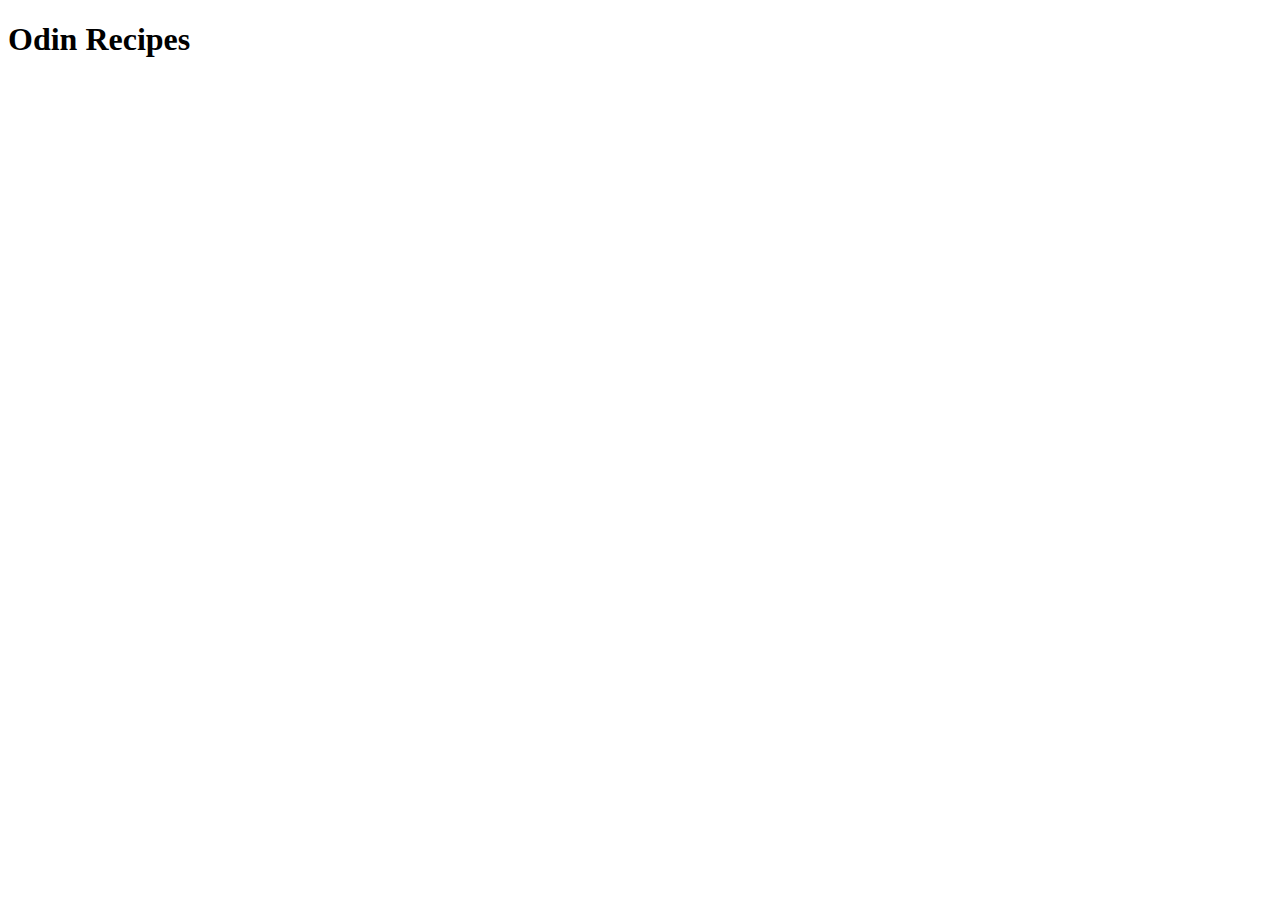
==== index.html @ f4e8523c "create initial structure for project" ====
<!DOCTYPE html>
<html lang="en">
<head>
    <meta charset="UTF-8">
    <meta name="viewport" content="width=device-width, initial-scale=1.0">
    <title>Odin Recipes</title>
</head>
<body>
    <h1>Odin Recipes</h1>
</body>
</html>
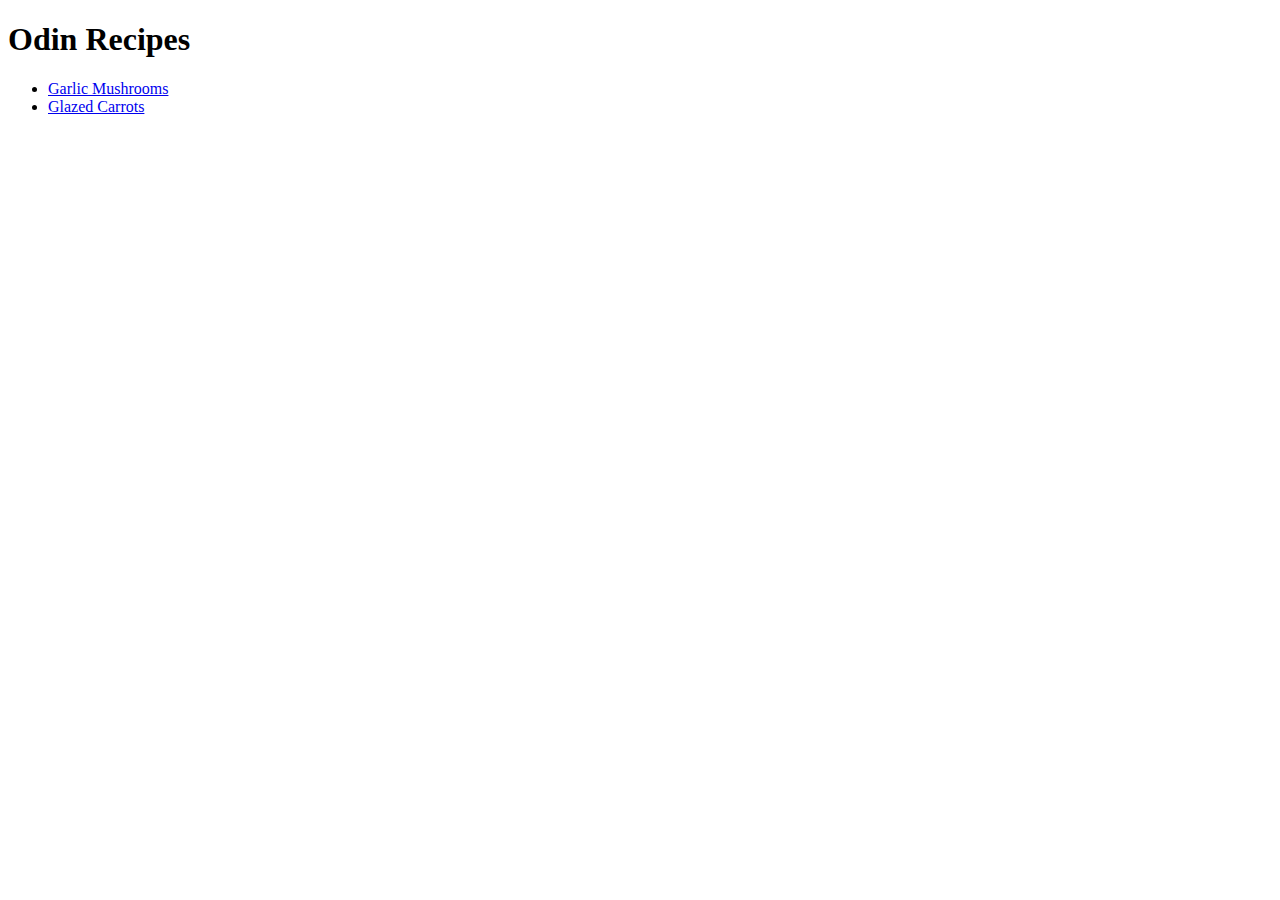
==== commit 4fe7f947: "update index.html with new link and create new recipe page - glazed carrots" ====
--- a/index.html
+++ b/index.html
@@ -7,5 +7,9 @@
 </head>
 <body>
     <h1>Odin Recipes</h1>
+    <ul>
+        <li><a href="recipes/garlicmushrooms.html">Garlic Mushrooms</a></li>
+        <li><a href="recipes/glazedcarrots.html">Glazed Carrots</a></li>
+    </ul>
 </body>
 </html>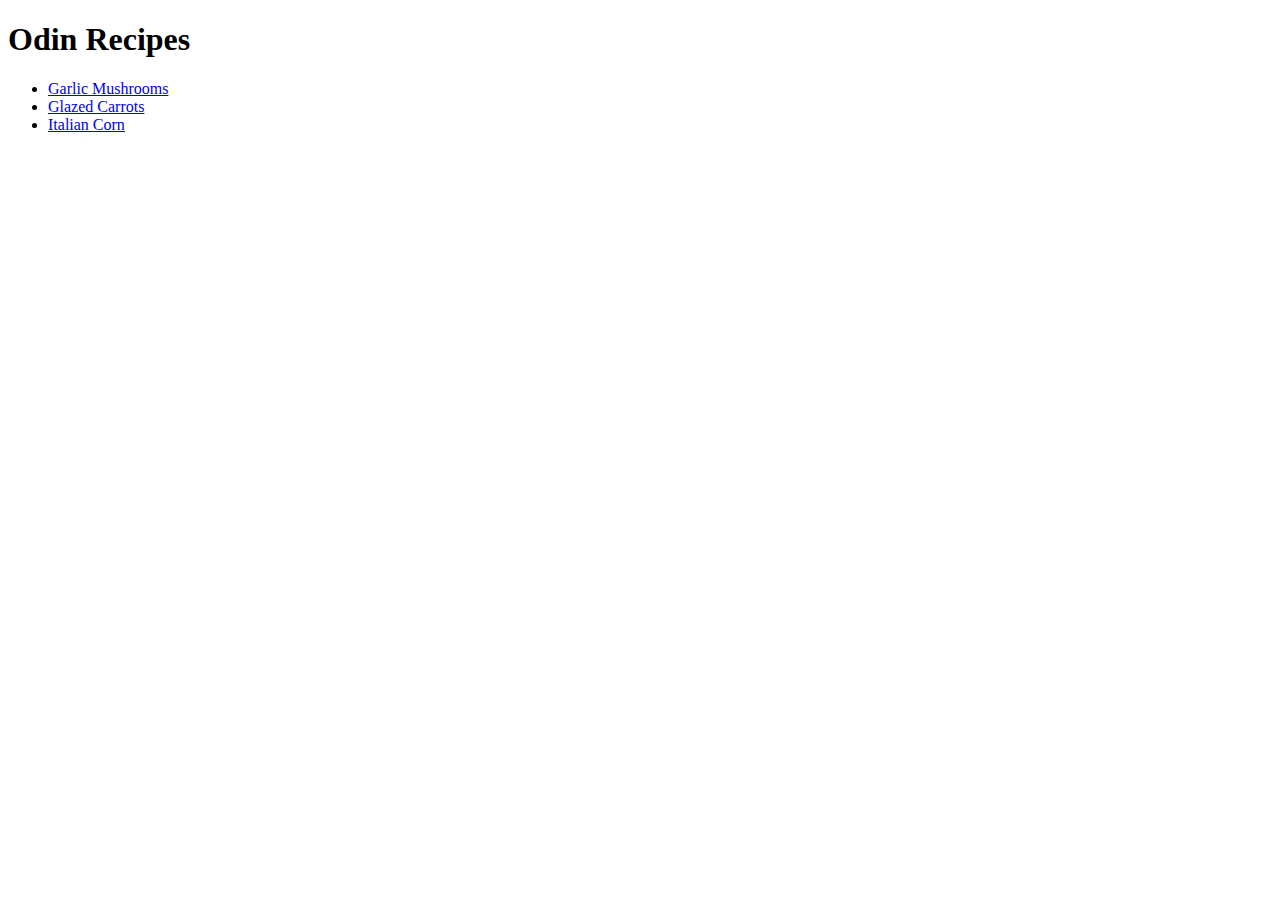
==== commit 2dbba991: "create new page italian corn and add link to index.html to the new page" ====
--- a/index.html
+++ b/index.html
@@ -10,6 +10,7 @@
     <ul>
         <li><a href="recipes/garlicmushrooms.html">Garlic Mushrooms</a></li>
         <li><a href="recipes/glazedcarrots.html">Glazed Carrots</a></li>
+        <li><a href="recipes/italiancorn.html">Italian Corn</a></li>
     </ul>
 </body>
 </html>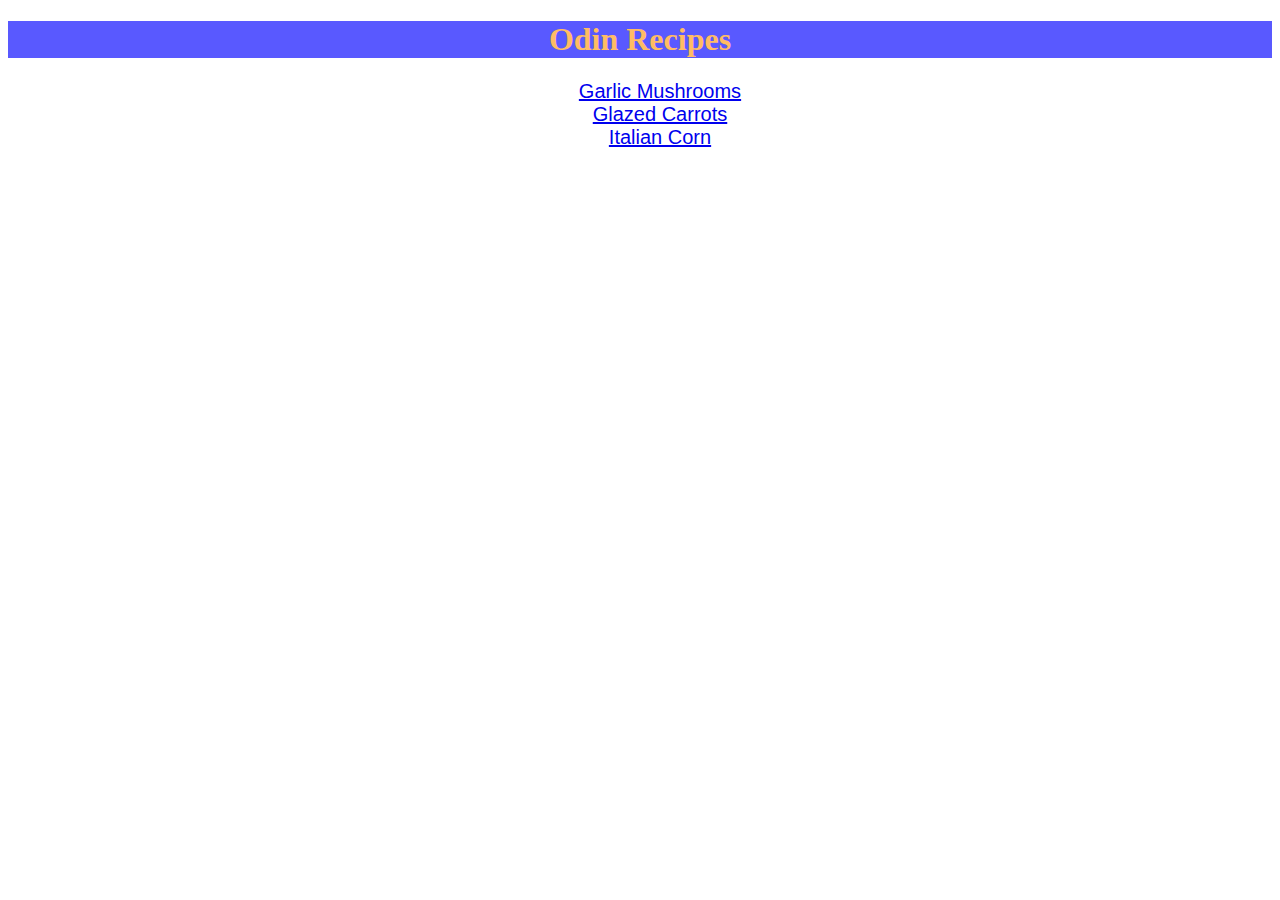
==== commit f2c22bbf: "add style.css with some type selectors for odin-recipes as per requirement" ====
--- a/index.html
+++ b/index.html
@@ -4,6 +4,7 @@
     <meta charset="UTF-8">
     <meta name="viewport" content="width=device-width, initial-scale=1.0">
     <title>Odin Recipes</title>
+    <link rel="stylesheet" href="style.css">
 </head>
 <body>
     <h1>Odin Recipes</h1>
--- a/style.css
+++ b/style.css
@@ -0,0 +1,35 @@
+h1,
+h2,
+h3,
+h4 {
+    color: rgb(255, 188, 100);
+    background-color: rgb(89, 89, 255);
+    text-align: center;
+}
+ul {
+    text-align: center;
+    list-style: none;
+    font-family: 'Segoe UI', Tahoma, Geneva, Verdana, sans-serif
+}
+
+a {
+    font-size: 20px;
+}
+img {
+    width: auto;
+    height: auto;
+    display: block;
+    margin-left: auto;
+    margin-right: auto;
+}
+p{
+    text-align: center;
+    list-style: none;
+    font-family: 'Segoe UI', Tahoma, Geneva, Verdana, sans-serif 
+}
+
+ol {
+    text-align: center;
+    list-style: none;
+    font-family: 'Segoe UI', Tahoma, Geneva, Verdana, sans-serif
+}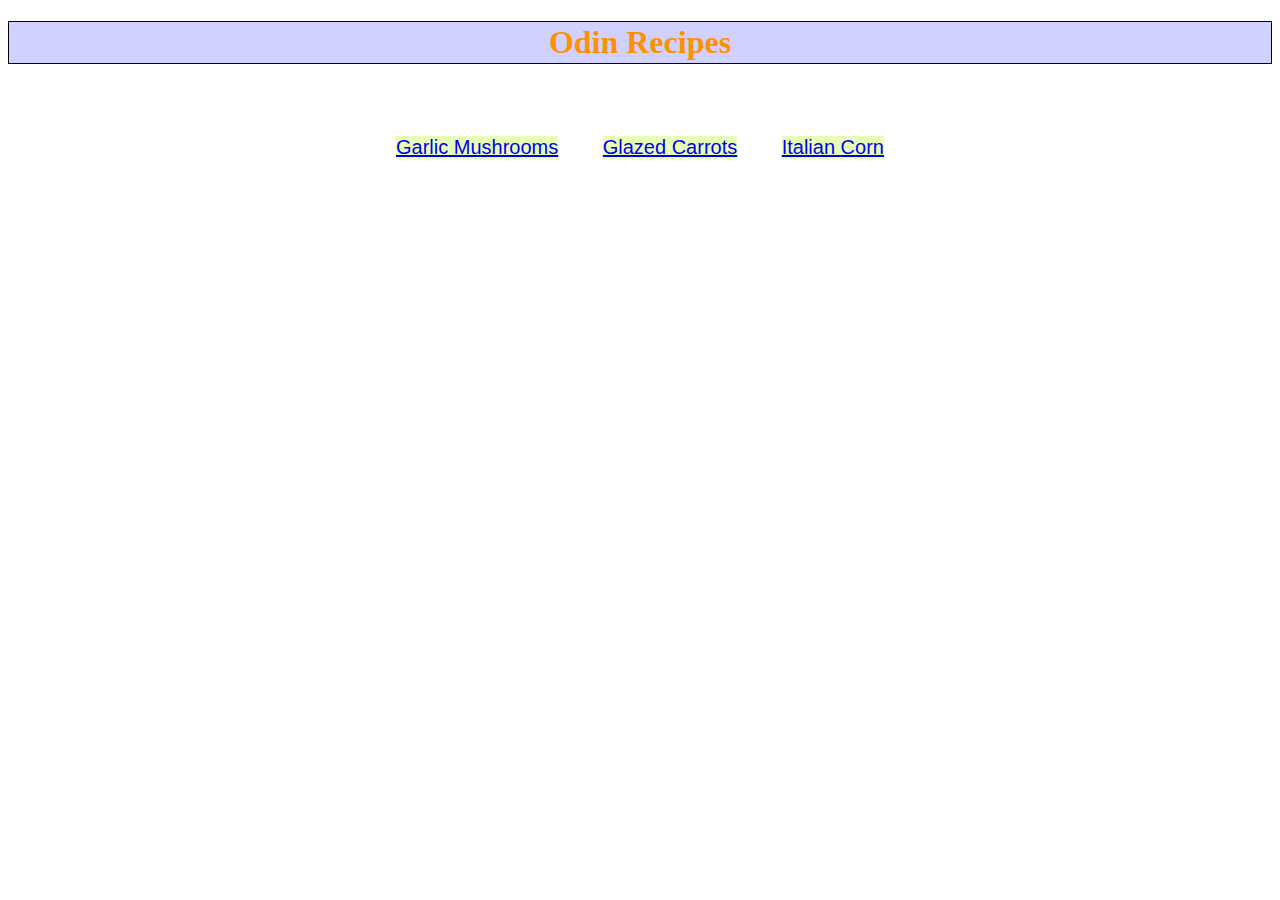
==== commit d0407c0e: "add more styles to style.css to improve the look of the page as per requirement" ====
--- a/index.html
+++ b/index.html
@@ -7,7 +7,9 @@
     <link rel="stylesheet" href="style.css">
 </head>
 <body>
+    <div class="box">
     <h1>Odin Recipes</h1>
+    </div>
     <ul>
         <li><a href="recipes/garlicmushrooms.html">Garlic Mushrooms</a></li>
         <li><a href="recipes/glazedcarrots.html">Glazed Carrots</a></li>
--- a/style.css
+++ b/style.css
@@ -2,14 +2,28 @@
 h2,
 h3,
 h4 {
-    color: rgb(255, 188, 100);
-    background-color: rgb(89, 89, 255);
+    display: block;
+    color: rgb(255, 145, 0);
+    /* background-color: rgb(89, 89, 255); */
     text-align: center;
+    padding: 2px;
+    border: 1px solid rgb(0, 0, 0);
+}
+.box {
+    padding: 0;
+    background-color: rgb(209, 209, 255);
+}
+li {
+    display: inline-block;
+    background-color: rgb(232, 255, 186);
+    margin: 20px;
 }
 ul {
     text-align: center;
     list-style: none;
-    font-family: 'Segoe UI', Tahoma, Geneva, Verdana, sans-serif
+    font-family: 'Segoe UI', Tahoma, Geneva, Verdana, sans-serif;
+    padding: 30px;
+    margin: 10px;
 }
 
 a {
